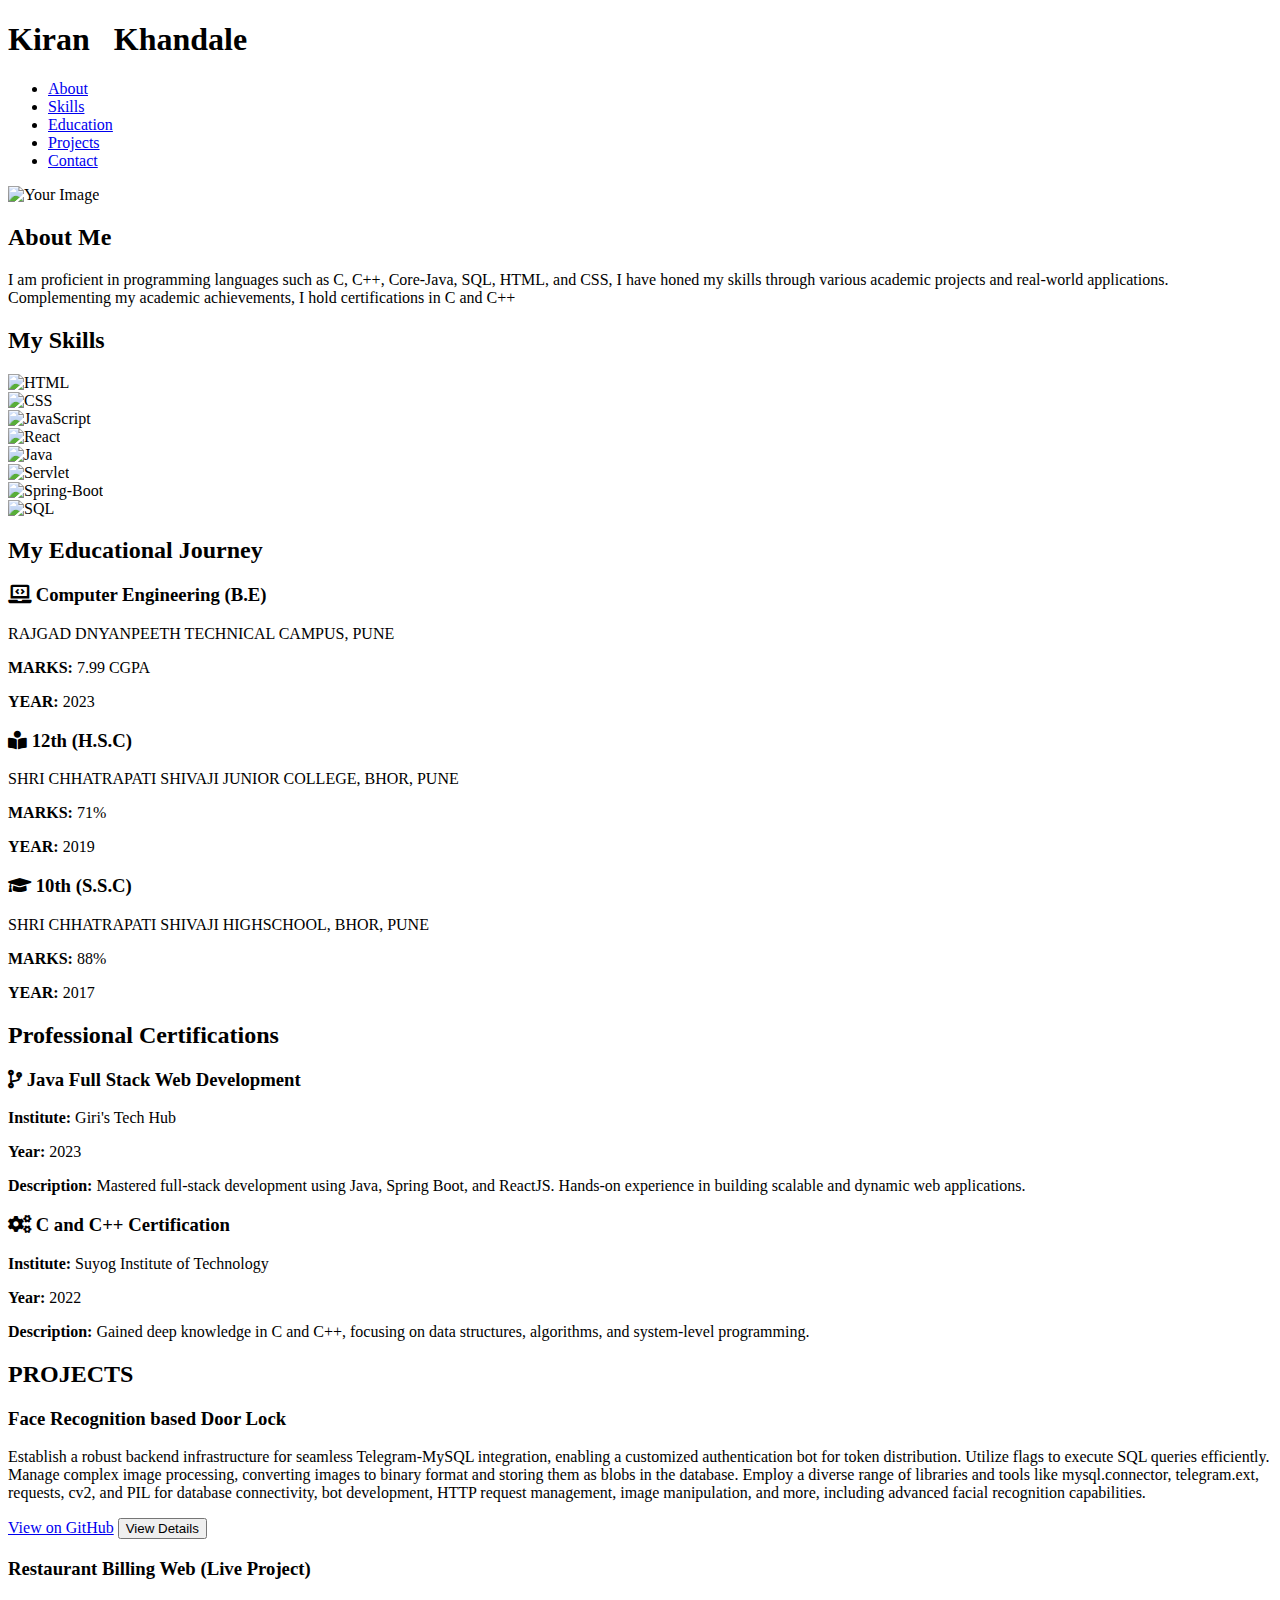
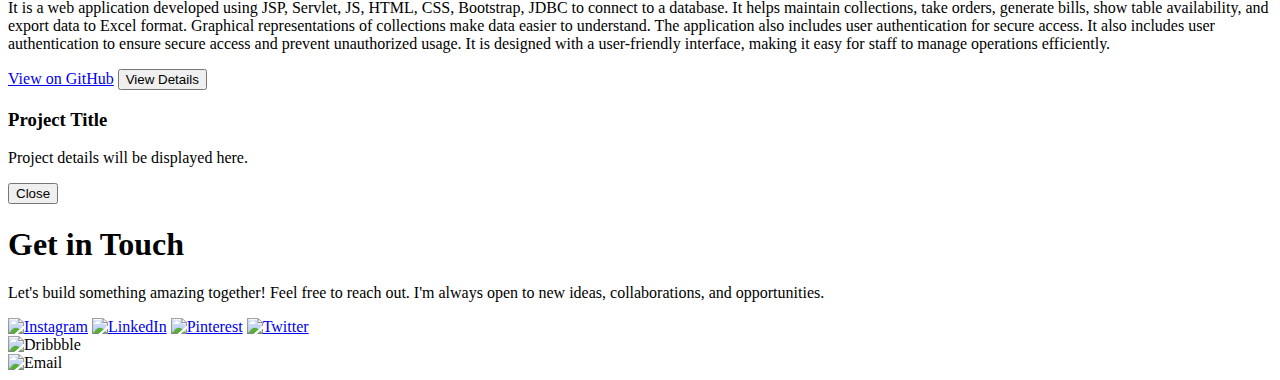
==== index.html @ fb27cc02 "Add files via upload" ====
<!DOCTYPE html>
<html lang="en">
  <head>
    <meta charset="UTF-8" />
    <meta name="viewport" content="width=device-width, initial-scale=1.0" />
    <title>Developer Portfolio</title>
    <link rel="stylesheet" href="portfolio.css" />
    <link
      rel="stylesheet"
      href="https://cdnjs.cloudflare.com/ajax/libs/font-awesome/5.15.4/css/all.min.css"
    />
  </head>
  <body>

   <!-- Navbar -->
<nav class="navbar">
  <div class="container">
    <h1 class="logo">
      <span>K</span><span>i</span><span>r</span><span>a</span><span>n</span>&nbsp;&nbsp;
      <span>K</span><span>h</span><span>a</span><span>n</span><span>d</span><span>a</span><span>l</span><span>e</span>
    </h1>
    
    <ul class="nav-links">
      <li><a href="#about">About</a></li>
      <li><a href="#skills">Skills</a></li>
      <li><a href="#education">Education</a></li>
      <li><a href="#projects">Projects</a></li>
      <li><a href="#footer">Contact</a></li>
    </ul>
  </div>
</nav>


    <section id="about">
      <div class="about-image">
        <img src="profile.jpg" alt="Your Image" />
      </div>
      <div class="about-text">
        <h2>About Me</h2>
        <p class="typewriter">
          I am proficient in programming languages such as C, C++, Core-Java, SQL, HTML, and CSS, I have honed my skills through various academic projects and real-world applications. Complementing my academic achievements, I hold certifications in C and C++ from Maharashtra Technical & Self Employment Training Society (MTSTS). My goal is to thrive and contribute in a professional environment that fosters growth and success, utilizing my skills and knowledge effectively.
        </p>
      </div>
    </section>



    <section id="skills">
      <h2>My Skills</h2>
      <div class="skills-container">
        <div class="skill-box" data-skill="HTML">
          <img src="html.jpg" alt="HTML" />
        </div>
        <div class="skill-box" data-skill="CSS">
          <img src="css.jpg" alt="CSS" />
        </div>
        <div class="skill-box" data-skill="JavaScript">
          <img src="javascript.jpg" alt="JavaScript" />
        </div>
        <div class="skill-box" data-skill="React">
          <img src="react.jpg" alt="React" />
        </div>
        <div class="skill-box" data-skill="Java">
          <img src="java.jpg" alt="Java" />
        </div>
        <div class="skill-box" data-skill="Servlet">
          <img src="servlet.jpg" alt="Servlet" />
        </div>
        <div class="skill-box" data-skill="Spring-Boot">
          <img src="springboot.jpg" alt="Spring-Boot" />
        </div>
        <div class="skill-box" data-skill="SQL">
          <img src="sql.jpg" alt="SQL" />
        </div>
      </div>
    </section>




   <section id="education">
  <h2>My Educational Journey</h2>
  <div class="card-container">
    <div class="ecard" onclick="flipCard(this)">
      <div class="face front">
        <h3><i class="fas fa-laptop-code"></i> Computer Engineering (B.E)</h3>
      </div>
      <div class="face back">
        <p><strong></strong> RAJGAD DNYANPEETH TECHNICAL CAMPUS, PUNE</p>
        <p><strong>MARKS:</strong> 7.99 CGPA</p>
        <p><strong>YEAR:</strong> 2023</p>
      </div>
    </div>

    <div class="ecard" onclick="flipCard(this)">
      <div class="face front">
        <h3><i class="fas fa-book-reader"></i> 12th (H.S.C)</h3>
      </div>
      <div class="face back">
        <p><strong></strong>SHRI CHHATRAPATI SHIVAJI JUNIOR COLLEGE, BHOR, PUNE</p>
        <p><strong>MARKS:</strong> 71%</p>
        <p><strong>YEAR:</strong> 2019</p>
      </div>
    </div>

    <div class="ecard" onclick="flipCard(this)">
      <div class="face front">
        <h3><i class="fas fa-graduation-cap"></i> 10th (S.S.C)</h3>
      </div>
      <div class="face back">
        <p><strong></strong> SHRI CHHATRAPATI SHIVAJI HIGHSCHOOL, BHOR, PUNE</p>
        <p><strong>MARKS:</strong> 88%</p>
        <p><strong>YEAR:</strong> 2017</p>
      </div>
    </div>
  </div>
</section>


      <div class="certifications">
        <h2>Professional Certifications</h2>
        <!-- Certification 1 -->
        <div class="certification-item">
          <h3>
            <i class="fas fa-code-branch"></i> Java Full Stack Web Development
          </h3>
          <p><strong>Institute:</strong> Giri's Tech Hub</p>
          <p><strong>Year:</strong> 2023</p>
          <p>
            <strong>Description:</strong> Mastered full-stack development using
            Java, Spring Boot, and ReactJS. Hands-on experience in building
            scalable and dynamic web applications.
          </p>
        </div>
        <!-- Certification 2 -->
        <div class="certification-item">
          <h3><i class="fas fa-cogs"></i> C and C++ Certification</h3>
          <p><strong>Institute:</strong> Suyog Institute of Technology</p>
          <p><strong>Year:</strong> 2022</p>
          <p>
            <strong>Description:</strong> Gained deep knowledge in C and C++,
            focusing on data structures, algorithms, and system-level
            programming.
          </p>
        </div>
      </div>
    </section>

    <section class="projects"  id="projects" >
      <h2>PROJECTS</h2>
      <div class="container">
        <!-- Project 1 -->
        <div class="project" id="project1">
          <h3>Face Recognition based Door Lock</h3>
          <p>
            Establish a robust backend infrastructure for seamless Telegram-MySQL integration, enabling a customized authentication bot for token distribution. Utilize flags to execute SQL queries efficiently. Manage complex image processing, converting images to binary format and storing them as blobs in the database. Employ a diverse range of libraries and tools like mysql.connector, telegram.ext, requests, cv2, and PIL for database connectivity, bot development, HTTP request management, image manipulation, and more, including advanced facial recognition capabilities.
          </p>
          <a
            href="https://github.com/yourusername/portfolio"
            target="_blank"
            class="btn github-btn"
            >View on GitHub</a
          >
          <button class="view-details-btn">View Details</button>
          <!-- Button to trigger popup -->
        </div>

        <!-- Project 2 -->
        <div class="project" id="project2">
          <h3>Restaurant Billing Web (Live Project)</h3>
          <p>
            It is a web application developed using JSP, Servlet, JS, HTML, CSS, Bootstrap, JDBC to connect to a database. It helps maintain collections, take orders, generate bills, show table availability, and export data to Excel format. Graphical representations of collections make data easier to understand. The application also includes user authentication for secure access. It also includes user authentication to ensure secure access and prevent unauthorized usage. It is designed with a user-friendly interface, making it easy for staff to manage operations efficiently.
          </p>
          <a
            href="https://github.com/yourusername/e-commerce"
            target="_blank"
            class="btn github-btn"
            >View on GitHub</a
          >
          <button class="view-details-btn">View Details</button>
          <!-- Button to trigger popup -->
        </div>
      </div>

      <!-- Popup Modal (Hidden by default) -->
      <div class="overlay"></div>
      <div class="popup">
        <h3>Project Title</h3>
        <p>Project details will be displayed here.</p>
        <button class="close-btn">Close</button>
      </div>
    </section>






    








    <footer id="footer">
      <div class="contact-info">
        <h1>Get in Touch</h1>
        <p>
            Let's build something amazing together! Feel free to reach out. I'm always open to new ideas, collaborations, and opportunities.
        </p>
        <div class="social-icons">
          <a href="https://www.instagram.com/its_kiran_khandale/"><img src="icon1.jpg" alt="Instagram" /></a>
          <a href="https://www.linkedin.com/in/kiran-khandale-2172b31b2/"><img src="icon2.jpg" alt="LinkedIn" /></a>
          <a href="#"><img src="icon3.jpg" alt="Pinterest" /></a>
          <a href="#index.html"><img src="icon4.webp" alt="Twitter" /></a>
        </div>
      </div>
      <div class="contact-cards">
        <div class="card">
          <img src="contactcard1.jpg.webp" alt="Dribbble" />
        </div>
        <div class="card">
          <img src="contactcard2.webp" alt="Email" />
        </div>
      </div>
    </footer>

    <script>
      document.addEventListener("DOMContentLoaded", function () {
        const textElement = document.querySelector(".typewriter");
        const text = textElement.textContent.trim(); // Get full text
        const words = text.split(" "); // Split into words
        textElement.textContent = ""; // Clear initial text

        let i = 0;
        function typeWords() {
          if (i < words.length) {
            textElement.textContent += words[i] + " ";
            i++;
            setTimeout(typeWords, 20); // Adjust speed (300ms per word)
          } else {
            textElement.classList.remove("border-right"); // Remove cursor effect after typing
          }
        }

        typeWords(); // Start typing effect
      });





      document.addEventListener("DOMContentLoaded", function () {
        const viewDetailsBtns = document.querySelectorAll(".view-details-btn");
        const popup = document.querySelector(".popup");
        const overlay = document.querySelector(".overlay");
        const closeBtn = document.querySelector(".close-btn");
        const popupTitle = popup.querySelector("h3");
        const popupText = popup.querySelector("p");

        // For each "View Details" button
        viewDetailsBtns.forEach((button) => {
          button.addEventListener("click", function () {
            const project = this.closest(".project"); // Get the parent project
            const title = project.querySelector("h3").textContent;
            const description = project.querySelector("p").textContent;

            // Set the popup title and description
            popupTitle.textContent = title;
            popupText.textContent = description;

            // Show the popup and overlay
            popup.style.display = "block";
            overlay.style.display = "block";
          });
        });

        // Close the popup when the close button or overlay is clicked
        closeBtn.addEventListener("click", function () {
          popup.style.display = "none";
          overlay.style.display = "none";
        });

        overlay.addEventListener("click", function () {
          popup.style.display = "none";
          overlay.style.display = "none";
        });
      });







      document.addEventListener("DOMContentLoaded", function () {
      const toggleBtn = document.querySelector(".menu-toggle");
      const navLinks = document.querySelector(".nav-links");

      toggleBtn.addEventListener("click", function () {
        navLinks.classList.toggle("active");
      });
    });






    function flipCard(card) {
  // Remove the 'flipped' class from all cards
  const allCards = document.querySelectorAll('.ecard');
  allCards.forEach(c => {
    if (c !== card) {
      c.classList.remove('flipped');
    }
  });

  // Toggle the 'flipped' class on the clicked card
  card.classList.toggle('flipped');
}


    </script>
  </body>
</html>
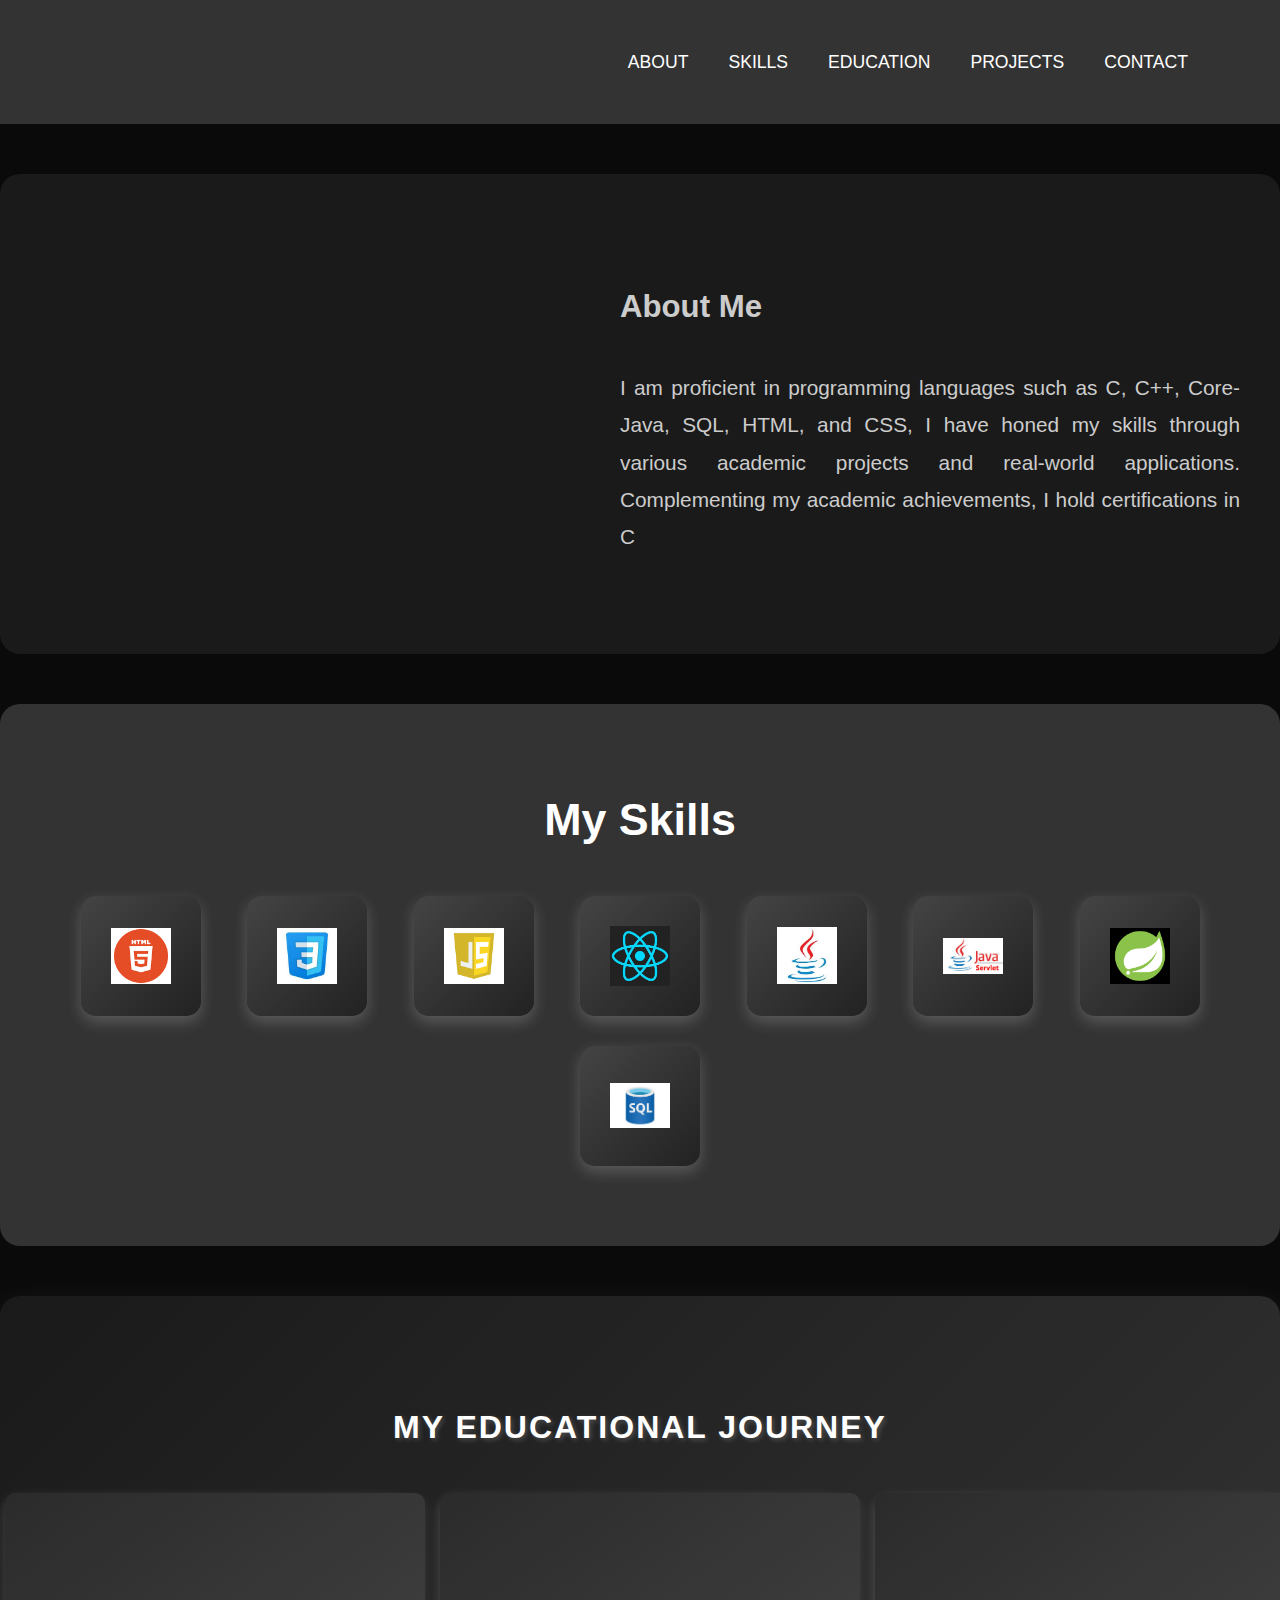
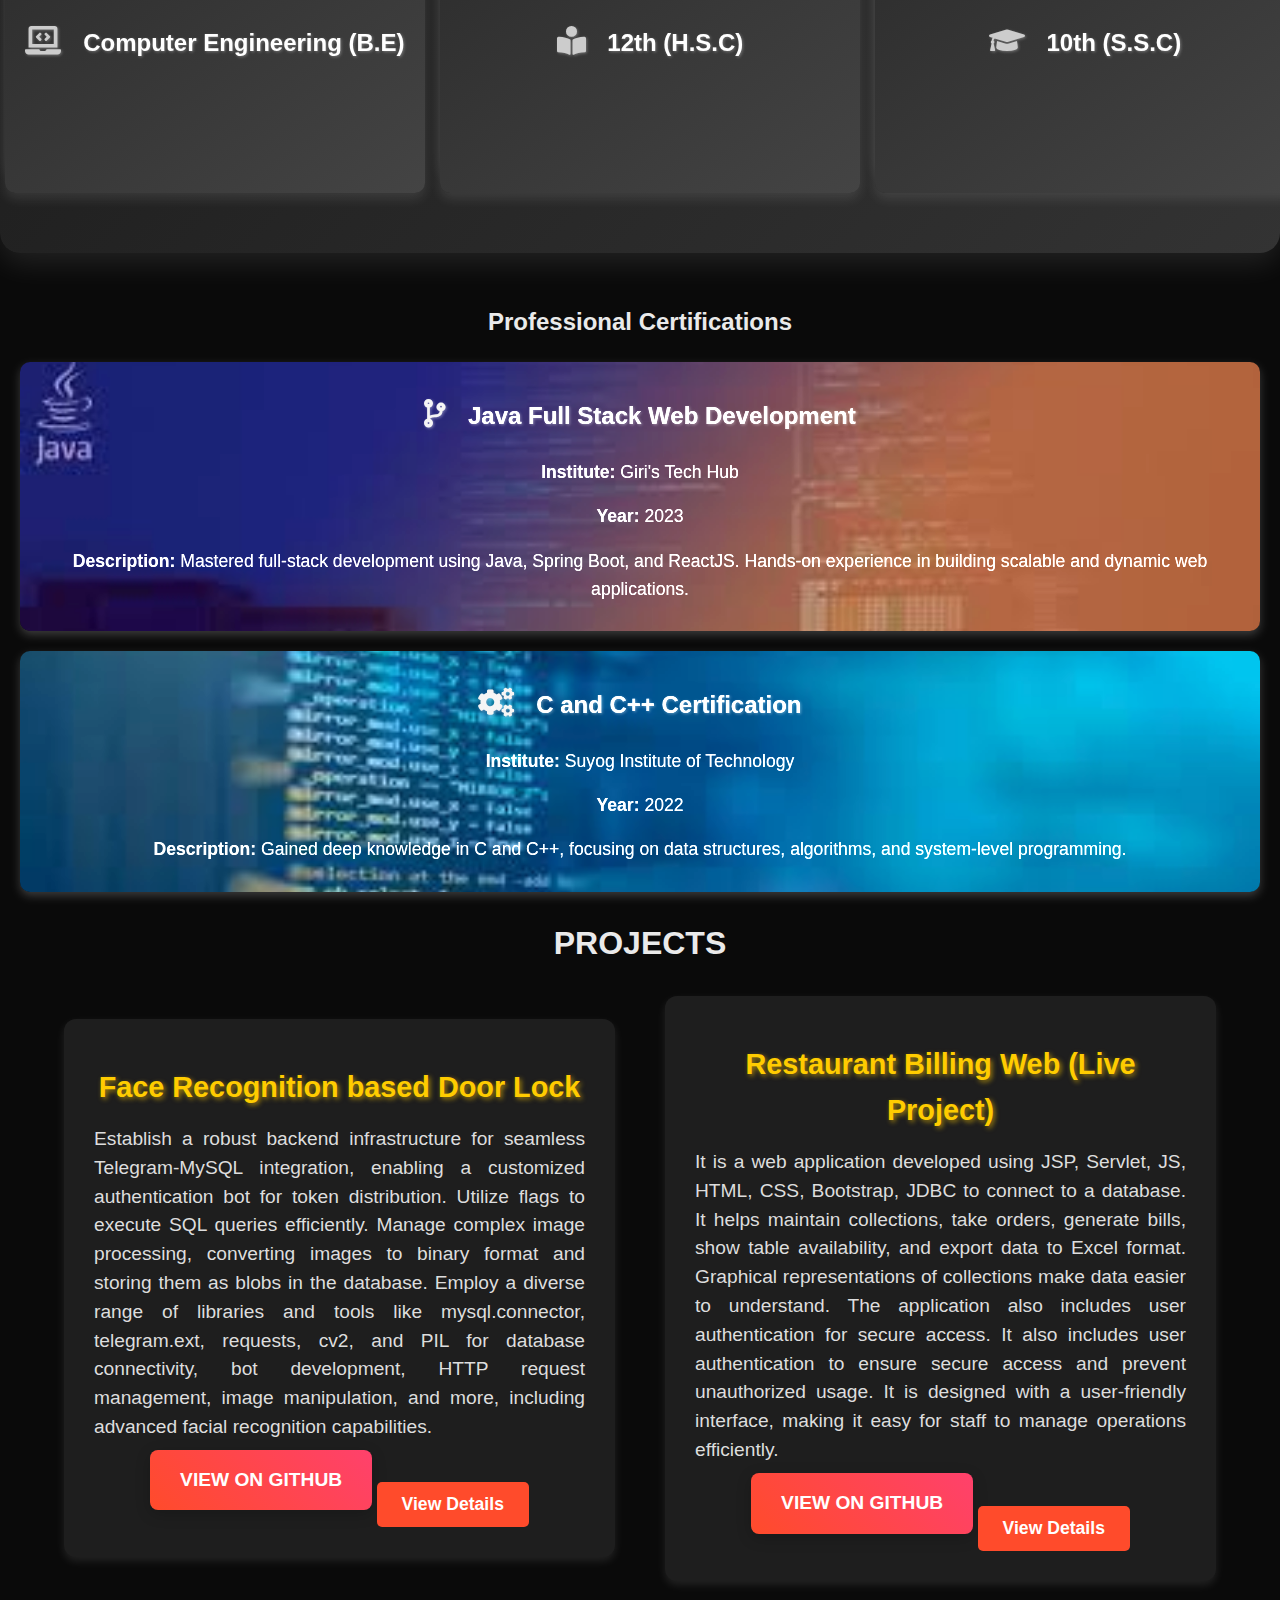
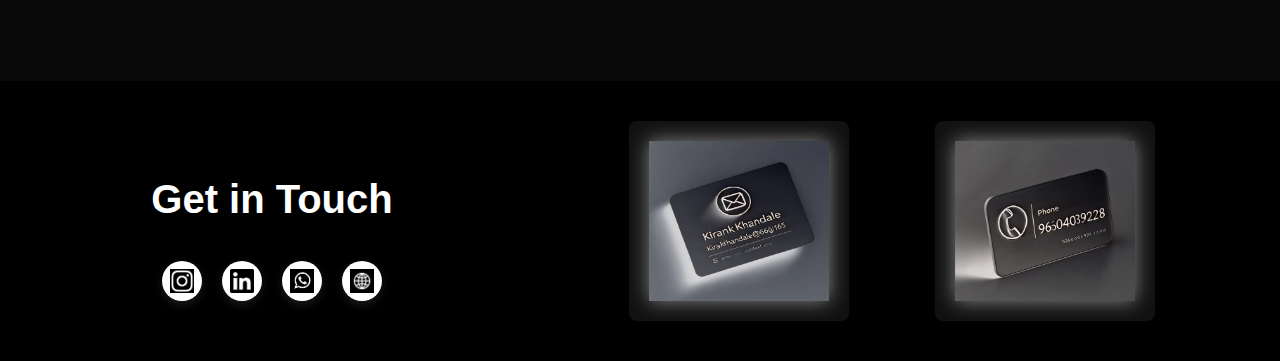
==== commit a0528967: "Update index.html" ====
--- a/index.html
+++ b/index.html
@@ -208,9 +208,6 @@
     <footer id="footer">
       <div class="contact-info">
         <h1>Get in Touch</h1>
-        <p>
-            Let's build something amazing together! Feel free to reach out. I'm always open to new ideas, collaborations, and opportunities.
-        </p>
         <div class="social-icons">
           <a href="https://www.instagram.com/its_kiran_khandale/"><img src="icon1.jpg" alt="Instagram" /></a>
           <a href="https://www.linkedin.com/in/kiran-khandale-2172b31b2/"><img src="icon2.jpg" alt="LinkedIn" /></a>
--- a/portfolio.css
+++ b/portfolio.css
@@ -0,0 +1,992 @@
+/* Global Styles */
+body {
+  margin: 0;
+  padding: 0;
+  font-family: "Arial", sans-serif;
+  background-color: #0a0a0a;
+  color: #eaeaea;
+  text-align: center;
+  overflow-x: hidden;
+  line-height: 1.6;
+}
+
+.container {
+  width: 100%;
+  margin: auto;
+}
+
+
+/* Navbar Styling */
+.navbar {
+  background-color: #333;
+  padding: 15px 20px;
+  font-family: Arial, sans-serif;
+}
+
+/* Flexbox Layout for Proper Alignment */
+.container {
+  width: 100%;
+  display: flex;
+  justify-content: space-between; /* Push logo to left & nav links to right */
+  align-items: center;
+}
+
+/* Logo Styling */
+.logo {
+  font-size: 2em;
+  font-weight: bold;
+  letter-spacing: 4px;
+  color: white;
+  white-space: nowrap;
+  overflow: hidden;
+  display: flex;
+}
+
+/* Right-to-Left Animation for Logo */
+.logo span {
+  display: inline-block;
+  transform: translateX(100%);
+  opacity: 0;
+  animation: slideIn 0.5s forwards ease-in-out;
+}
+
+/* Keyframes for Sliding Effect */
+@keyframes slideIn {
+  0% {
+    transform: translateX(100%);
+    opacity: 0;
+  }
+  100% {
+    transform: translateX(0);
+    opacity: 1;
+  }
+}
+
+/* Delay for Each Letter Animation */
+.logo span:nth-child(1) { animation-delay: 0.1s; }
+.logo span:nth-child(2) { animation-delay: 0.2s; }
+.logo span:nth-child(3) { animation-delay: 0.3s; }
+.logo span:nth-child(4) { animation-delay: 0.4s; }
+.logo span:nth-child(5) { animation-delay: 0.5s; }
+.logo span:nth-child(6) { animation-delay: 0.6s; }
+.logo span:nth-child(7) { animation-delay: 0.7s; }
+.logo span:nth-child(8) { animation-delay: 0.8s; }
+.logo span:nth-child(9) { animation-delay: 0.9s; }
+.logo span:nth-child(10) { animation-delay: 1s; }
+.logo span:nth-child(11) { animation-delay: 1.1s; }
+.logo span:nth-child(12) { animation-delay: 1.2s; }
+.logo span:nth-child(13) { animation-delay: 1.3s; }
+
+
+/* Navigation Links */
+.nav-links {
+  list-style: none;
+  display: flex;
+  gap: 20px;
+  margin-left: auto; /* Push nav links to the right */
+}
+
+/* Navigation Links Styling */
+.nav-links a {
+  color: white;
+  text-decoration: none;
+  font-size: 1.1em;
+  text-transform: uppercase;
+  padding: 10px;
+  transition: color 0.3s ease;
+}
+
+/* Hover Effect */
+.nav-links a:hover {
+  color: #ff5733;
+}
+
+/* Responsive Fix */
+@media (max-width: 1124px) {
+  .container {
+    flex-direction: column;
+    align-items: center;
+    gap: 2px;
+  }
+
+  .logo {
+    font-size: 1.8em;
+    text-align: center;
+    padding: 0%;
+    margin: 0%;
+  }
+
+  .nav-links {
+    flex-direction: row;
+    justify-content: space-evenly;
+    align-items: center;
+    gap: 10px;
+    margin: 0;
+    padding: 0%;
+    font-size: 0.6em;
+  }
+}
+
+
+
+
+
+
+
+
+
+/* About Section */
+#about {
+  display: flex;
+  align-items: center;
+  justify-content: center;
+  padding: 40px;
+  background: #1a1a1a;
+  animation: fadeInUp 1.5s ease-out;
+  border-radius: 20px;
+  gap: 40px; /* Small gap between image and text */
+  overflow: hidden;
+  margin-top: 50px;
+}
+
+/* Image Container - Left */
+.about-image {
+  flex: 1;
+  max-width: 45%;
+  height: 90%;
+  display: flex;
+  justify-content: center;
+  align-items: center;
+  opacity: 0; /* Initially hidden */
+  transform: translateX(-100px); /* Start off-screen */
+  animation: slideInLeft 1.5s ease-out forwards;
+}
+
+.about-image img {
+  width: 75%;
+  height: 100%;
+  max-height: 400px;
+  object-fit: cover;
+  border-radius: 20px;
+  box-shadow: 0 0 20px rgba(255, 255, 255, 0.3);
+  transition: transform 0.3s ease, box-shadow 0.3s ease;
+}
+
+.about-image img:hover {
+  transform: scale(1.05);
+  box-shadow: 0 0 30px rgba(255, 255, 255, 0.5);
+}
+
+/* Sliding Image Animation */
+@keyframes slideInLeft {
+  from {
+    opacity: 0;
+    transform: translateX(-100px);
+  }
+  to {
+    opacity: 1;
+    transform: translateX(0);
+  }
+}
+
+/* About Text - Right */
+.about-text {
+  flex: 1;
+  text-align: left;
+  max-width: 100%;
+  font-size: 1.3rem;
+  color: #ccc;
+  line-height: 1.8;
+  overflow: hidden;
+}
+
+/* Typewriter Effect for Word-by-Word Typing */
+.typewriter {
+  display: inline-block;
+  white-space: pre-line;
+  overflow: hidden;
+  font-size: 1.3rem;
+  width: 100%;
+  border-right: 3px solid #ddd;
+  animation: blink 0.6s infinite;
+  text-align:justify;
+}
+
+/* JavaScript-powered animation will handle word-by-word effect */
+
+/* Blinking Cursor */
+@keyframes blink {
+  50% {
+    border-color: transparent;
+  }
+}
+
+/* Responsive */
+@media screen and (max-width: 768px) {
+  #about {
+    flex-direction: column;
+    text-align: center;
+  }
+
+  .about-image,
+  .about-text {
+    max-width: 100%;
+    text-align: center;
+  }
+
+  .about-text {
+    order: 2;
+    animation: slideInUp 1.5s forwards ease-out;
+  }
+
+  .about-image {
+    width: 100%;
+    order: 1;
+    margin-bottom: 30px;
+    animation: slideInUp 1.5s forwards ease-out;
+  }
+}
+
+/* Slide-in animation for small screens */
+@keyframes slideInUp {
+  from {
+    opacity: 0;
+    transform: translateY(50px);
+  }
+  to {
+    opacity: 1;
+    transform: translateY(0);
+  }
+}
+
+
+
+
+
+
+
+
+
+
+
+
+
+
+
+
+/* Skills Section */
+#skills {
+  padding: 80px 0;
+  background: #333;
+  animation: fadeInUp 1.5s ease-out;
+  border-radius: 20px;
+  margin-top: 50px;
+  text-align: center;
+}
+
+#skills h2 {
+  font-size: 2.8rem;
+  color: #fff;
+  margin-bottom: 40px;
+  margin-top: 0px;
+}
+
+/* Skill Grid */
+.skills-container {
+  display: flex;
+  justify-content: space-evenly;
+  flex-wrap: wrap;
+  gap: 30px;
+  padding: 0 5%;
+}
+
+/* Skill Box */
+.skill-box {
+  width: 120px;
+  height: 120px;
+  background: linear-gradient(135deg, #444, #222);
+  display: flex;
+  align-items: center;
+  justify-content: center;
+  border-radius: 15px;
+  box-shadow: 0 6px 15px rgba(255, 255, 255, 0.2);
+  transition: transform 0.3s ease, box-shadow 0.3s ease;
+  position: relative;
+}
+
+/* Hover Effect */
+.skill-box:hover {
+  transform: scale(1.1);
+  box-shadow: 0 10px 25px rgba(255, 255, 255, 0.3);
+}
+
+/* Skill Icon */
+.skill-box img {
+  width: 60px;
+  height: 60px;
+  object-fit: contain;
+  transition: transform 0.3s ease;
+}
+
+.skill-box:hover img {
+  transform: rotate(10deg);
+}
+
+/* Tooltip Effect */
+.skill-box::after {
+  content: attr(data-skill);
+  position: absolute;
+  bottom: -30px;
+  background: rgba(0, 0, 0, 0.8);
+  color: #fff;
+  padding: 5px 10px;
+  font-size: 1rem;
+  border-radius: 5px;
+  opacity: 0;
+  transition: opacity 0.3s ease, transform 0.3s ease;
+  transform: translateY(10px);
+  pointer-events: none;
+}
+
+.skill-box:hover::after {
+  opacity: 1;
+  transform: translateY(0);
+}
+
+/* Responsive */
+@media screen and (max-width: 768px) {
+  .skill-box {
+    width: 100px;
+    height: 100px;
+  }
+
+  .skill-box img {
+    width: 50px;
+    height: 50px;
+  }
+
+  .skill-box::after {
+    font-size: 0.9rem;
+  }
+}
+
+
+
+
+
+
+
+
+
+/* Education Section */
+#education {
+  padding: 80px 0;
+  background: linear-gradient(135deg, #1a1a1a, #333); /* Smooth dark gradient */
+  animation: fadeInUp 1.5s ease-out;
+  border-radius: 20px;
+  margin-top: 50px;
+  text-align: center;
+  box-shadow: 0 10px 30px rgba(255, 255, 255, 0.1);
+}
+
+#education h2 {
+  font-size: 2rem;
+  color: #fff;
+  margin-bottom: 40px;
+  text-transform: uppercase;
+  font-weight: bold;
+  letter-spacing: 2px;
+  text-shadow: 2px 2px 5px rgba(255, 255, 255, 0.2);
+}
+
+.card-container {
+  display: flex;
+  gap: 30px;
+  justify-content: space-evenly;
+  flex-wrap: wrap;
+}
+
+.ecard {
+  width: 400px;
+  height: 280px;
+  position: relative;
+  transition: transform 0.6s, box-shadow 0.3s;
+  transform-style: preserve-3d;
+  border-radius: 15px;
+  box-shadow: 0 5px 15px rgba(255, 255, 255, 0.1);
+}
+
+.ecard:hover {
+  box-shadow: 0 8px 20px rgba(255, 255, 255, 0.2);
+}
+
+.ecard.flipped {
+  transform: rotateX(180deg);
+}
+
+.face {
+  position: absolute;
+  width: 100%;
+  height: 100%;
+  padding: 10px;
+  backface-visibility: hidden;
+  display: flex;
+  flex-direction: column;
+  justify-content: center;
+  align-items: center;
+  font-size: 22px;
+  font-weight: bold;
+  border-radius: 10px;
+  box-shadow: 0 6px 12px rgba(255, 255, 255, 0.1);
+}
+
+.front {
+  background: linear-gradient(145deg, #2b2b2b, #444);
+  color: #fff;
+}
+
+.back {
+  background: #fff;
+  color: #333;
+  transform: rotateX(180deg);
+  text-align: center;
+  box-shadow: inset 0 0 10px rgba(0, 0, 0, 0.1);
+}
+
+h3 {
+  font-size: 1.5rem;
+  margin: 15px 0;
+  color: #fff;
+  text-shadow: 1px 1px 3px rgba(255, 255, 255, 0.3);
+}
+
+p {
+  margin: 8px 0;
+  font-size: 1.1rem;
+}
+
+strong {
+  font-weight: bold;
+}
+
+i {
+  margin-right: 15px;
+  font-size: 1.8rem;
+  color: #ccc;
+}
+
+@media (max-width: 768px) {
+  .card-container {
+    flex-direction: column;
+    align-items: center;
+    gap: 70px;
+  }
+  .ecard {
+    padding: 0%;
+    margin: 0%;
+    width: 80%;
+    height: 250px;
+  }
+}
+
+
+
+
+
+
+
+
+
+
+
+
+/* Certification Section */
+.certifications {
+  margin-top: 50px;
+}
+
+.certification-item {
+  position: relative;
+  padding: 20px;
+  margin: 20px;
+  border-radius: 10px;
+  box-shadow: 0 4px 10px rgba(255, 255, 255, 0.2);
+  transition: transform 0.3s ease, box-shadow 0.3s ease;
+  text-align: center;
+  color: #fff;
+  background-size: cover;
+  background-position: center;
+  background-repeat: no-repeat;
+  overflow: hidden;
+  display: flex;
+  flex-direction: column;
+  justify-content: center;
+  min-height: 200px;
+  filter: brightness(1.2);
+}
+
+/* Background Images for Certifications */
+.certification-item:nth-of-type(1) {
+  background-image: url("course1.jpg");
+}
+.certification-item:nth-of-type(2) {
+  background-image: url("course2.jpg");
+}
+
+/* Slide-in animations for certifications */
+@keyframes slideInLeftToRight {
+  from {
+    opacity: 0;
+    transform: translateX(-100%);
+  }
+  to {
+    opacity: 1;
+    transform: translateX(0);
+  }
+}
+
+@keyframes slideInRightToLeft {
+  from {
+    opacity: 0;
+    transform: translateX(100%);
+  }
+  to {
+    opacity: 1;
+    transform: translateX(0);
+  }
+}
+
+/* Apply animations using nth-of-type */
+.certification-item:nth-of-type(1) {
+  animation: slideInLeftToRight 1.5s ease-out forwards;
+}
+.certification-item:nth-of-type(2) {
+  animation: slideInRightToLeft 1.5s ease-out forwards;
+}
+
+/* Responsive */
+@media screen and (max-width: 768px) {
+  .timeline-item {
+    width: 100%;
+  }
+
+  .certification-item {
+    padding: 15px;
+  }
+
+  .certification-item h3 {
+    font-size: 1.6rem;
+  }
+
+  .certification-item p {
+    font-size: 1rem;
+  }
+}
+
+
+
+
+
+
+
+
+
+
+
+/* General Container Styling */
+.container {
+  width: 90%;
+  margin: auto;
+  text-align: center;
+
+  display: flex;
+  flex-wrap: wrap;
+  justify-content: space-evenly;
+  gap: 50px;
+}
+
+/* Project Card Styling */
+.project {
+  padding: 30px;
+  background: #1e1e1e;
+  width: 40%;
+  border-radius: 12px;
+  box-shadow: 0 4px 10px rgba(255, 255, 255, 0.1);
+  transition: transform 0.3s ease-in-out, box-shadow 0.3s ease-in-out;
+  overflow: hidden;
+  position: relative;
+  flex: 1;
+  cursor: pointer;
+}
+
+.project:hover {
+  transform: scale(1.05);
+  box-shadow: 0 8px 20px rgba(255, 255, 255, 0.2);
+}
+
+.project h3 {
+  font-size: 1.8em;
+  color: #ffcc00;
+  text-shadow: 2px 2px 5px rgba(255, 204, 0, 0.6);
+}
+.projects h2 {
+  font-size: xx-large;
+}
+
+.project p {
+  font-size: 1.2em;
+  color: #ddd;
+  text-align: justify;
+  line-height: 1.5;
+}
+
+/* Project Section Button - GitHub */
+.github-btn {
+  display: inline-block;
+  padding: 15px 30px;
+  background: linear-gradient(45deg, #ff4b2b, #ff416c);
+  color: white;
+  text-decoration: none;
+  font-size: 1.2em;
+  font-weight: bold;
+  border-radius: 8px;
+  transition: all 0.4s ease-in-out;
+  text-transform: uppercase;
+  position: relative;
+  overflow: hidden;
+  box-shadow: 0 4px 15px rgba(0, 0, 0, 0.2);
+}
+
+.github-btn::before {
+  content: "";
+  position: absolute;
+  top: 50%;
+  left: 50%;
+  width: 300%;
+  height: 300%;
+  background-color: rgba(255, 255, 255, 0.2);
+  transition: all 0.4s ease-in-out;
+  border-radius: 50%;
+  transform: translate(-50%, -50%);
+  opacity: 0;
+}
+
+.github-btn:hover {
+  background: linear-gradient(45deg, #ff416c, #ff4b2b);
+  transform: scale(1.1);
+  box-shadow: 0 8px 25px rgba(0, 0, 0, 0.4);
+}
+
+.github-btn:hover::before {
+  width: 350%;
+  height: 350%;
+  opacity: 1;
+}
+
+/* Project Section Button - View Details */
+.view-details-btn {
+  padding: 12px 25px;
+  background-color: #ff4b2b;
+  color: white;
+  font-size: 1.1em;
+  border: none;
+  border-radius: 5px;
+  cursor: pointer;
+  transition: background-color 0.3s ease, transform 0.3s ease,
+    box-shadow 0.3s ease;
+  font-weight: bold;
+  position: relative;
+  overflow: hidden;
+}
+
+.view-details-btn::after {
+  content: "";
+  position: absolute;
+  top: 50%;
+  left: 50%;
+  width: 300%;
+  height: 300%;
+  background-color: rgba(255, 255, 255, 0.3);
+  transition: all 0.4s ease;
+  border-radius: 50%;
+  transform: translate(-50%, -50%);
+  opacity: 0;
+}
+
+.view-details-btn:hover {
+  background-color: #ff416c;
+  transform: translateY(-5px);
+  box-shadow: 0 8px 15px rgba(0, 0, 0, 0.2);
+}
+
+.view-details-btn:hover::after {
+  width: 350%;
+  height: 350%;
+  opacity: 1;
+}
+
+/* Popup Modal */
+.popup {
+  display: none;
+  position: fixed;
+  top: 50%;
+  left: 50%;
+  transform: translate(-50%, -50%);
+  width: 50%;
+  max-width: 600px;
+  background: #222;
+  padding: 20px;
+  border-radius: 10px;
+  box-shadow: 0 10px 30px rgba(255, 255, 255, 0.3);
+  z-index: 10;
+  text-align: center;
+  animation: fadeIn 0.5s ease-in-out;
+}
+
+.popup h3 {
+  color: #ffcc00;
+}
+
+.popup p {
+  color: #ccc;
+}
+
+.popup .close-btn {
+  background: #ff4b2b;
+  color: white;
+  border: none;
+  padding: 10px 15px;
+  border-radius: 5px;
+  cursor: pointer;
+  transition: background 0.3s;
+}
+
+.popup .close-btn:hover {
+  background: #ff416c;
+}
+
+/* Overlay Effect */
+.overlay {
+  display: none;
+  position: fixed;
+  top: 0;
+  left: 0;
+  width: 100%;
+  height: 100%;
+  background: rgba(0, 0, 0, 0.7);
+  z-index: 5;
+}
+
+/* Fade-in Animation */
+@keyframes fadeIn {
+  from {
+    opacity: 0;
+    transform: translateY(20px);
+  }
+  to {
+    opacity: 1;
+    transform: translateY(0);
+  }
+}
+
+/* Mobile Responsiveness */
+@media screen and (max-width: 1031px) {
+  /* Adjust project card size for smaller screens */
+  .container {
+    flex-direction: column;
+    width: 100%;
+    align-items: center;
+  }
+  .project {
+    margin: 0%;
+    width: 80%;
+    gap: 20px;
+  }
+}
+
+/* Mobile View - Smaller devices (Phone-sized screens) */
+@media screen and (max-width: 700px) {
+  .container {
+    flex-direction: column;
+    width: 100%;
+    align-items: center;
+  }
+  .project {
+    margin: 0%;
+    width: 80%;
+    display: flex;
+    flex-direction: column;
+    gap: 20px;
+  }
+  .popup {
+    display: none;
+    position: fixed;
+    top: 50%;
+    left: 50%;
+    width: 80%;
+  }
+}
+
+
+
+
+
+
+
+
+
+
+
+
+footer {
+  margin-top: 100px;
+  background-color: #000; /* Black background */
+  color: #fff; /* White text */
+  padding: 40px;
+  font-family: "Arial", sans-serif;
+  display: flex;
+  justify-content: space-around;
+  align-items: center;
+  flex-wrap: wrap;
+  gap: 40px;
+}
+
+footer h1 {
+  font-size: 2.5em;
+  color: #fff; /* White heading */
+  margin-bottom: 10px;
+  flex: 1;
+}
+
+footer p {
+  font-size: 1.1em;
+  color: #bbb; /* Light gray text for better contrast */
+  text-align: left;
+  max-width: 500px;
+  margin-bottom: 10px;
+  flex: 2;
+}
+
+.contact-info {
+  display: flex;
+  flex-direction: column;
+  align-items: center;
+  flex: 2;
+}
+
+.social-icons {
+  display: flex;
+  gap: 20px;
+  margin-top: 20px;
+}
+
+.social-icons a {
+  display: inline-block;
+  width: 40px;
+  height: 40px;
+  background-color: #fff; /* White background for icons */
+  border-radius: 50%;
+  box-shadow: 0 4px 10px rgba(255, 255, 255, 0.1);
+  display: flex;
+  align-items: center;
+  justify-content: center;
+  transition: background-color 0.3s, transform 0.3s;
+}
+
+.social-icons a:hover {
+  background-color: #444; /* Dark gray hover effect */
+  transform: scale(1.1);
+}
+
+.social-icons a img {
+  width: 24px;
+  height: 24px;
+  filter: invert(1); /* Inverts icon colors to fit dark theme */
+}
+
+.contact-cards {
+  display: flex;
+  justify-content: space-evenly;
+  flex: 3;
+  height: 200px;
+  width: 200px;
+}
+
+.card {
+  background-color: #111; /* Darker card background */
+  border-radius: 8px;
+  padding: 20px;
+  width: 180px;
+  text-align: center;
+  transition: transform 0.3s, box-shadow 0.3s;
+}
+
+.card img {
+  width: 100%;
+  height: 100%;
+  padding: 0;
+  margin-bottom: 10px;
+  filter: invert(1) drop-shadow(0px 0px 10px rgba(255, 255, 255, 0.5));
+}
+
+.card p {
+  font-size: 1em;
+  color: #fff; /* White text */
+  font-weight: 600;
+}
+
+.card:hover {
+  transform: translateY(-10px);
+}
+
+@media (max-width: 1024px) {
+  footer {
+    padding: 20px;
+    flex-direction: column;
+    align-items: center;
+    gap: 20px;
+  }
+
+  .contact-info {
+    text-align: center;
+    flex: unset;
+  }
+
+  .contact-cards {
+    flex-direction: column;
+    align-items: center;
+  }
+
+  .social-icons {
+    justify-content: center;
+  }
+}
+
+@media (max-width: 768px) {
+  footer h1 {
+    font-size: 2em;
+  }
+
+  footer p {
+    font-size: 1em;
+  }
+
+  .contact-info {
+    text-align: justify;
+  }
+
+  .contact-cards {
+    width: 100%;
+    flex-direction: row;
+    justify-content: space-evenly;
+  }
+  .card {
+    width: 80px;
+  }
+}
+
+
+
+
+
+
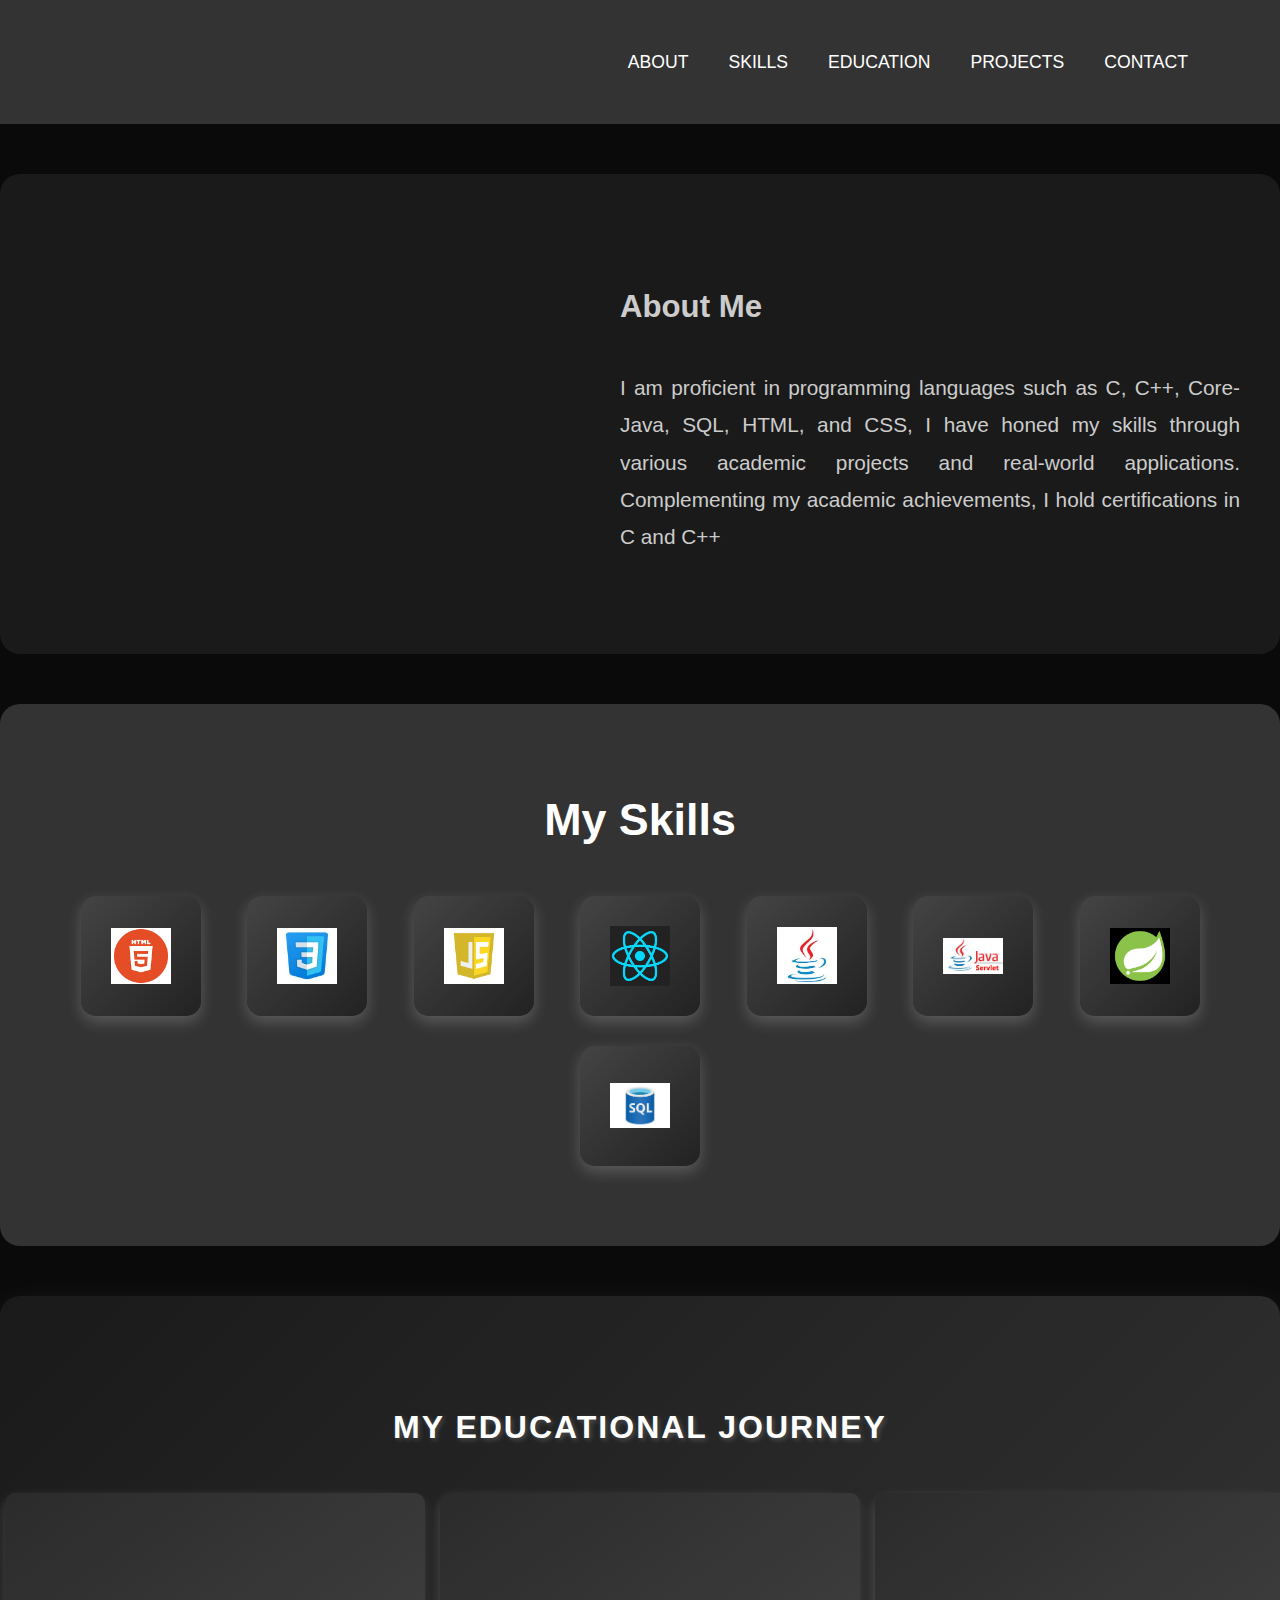
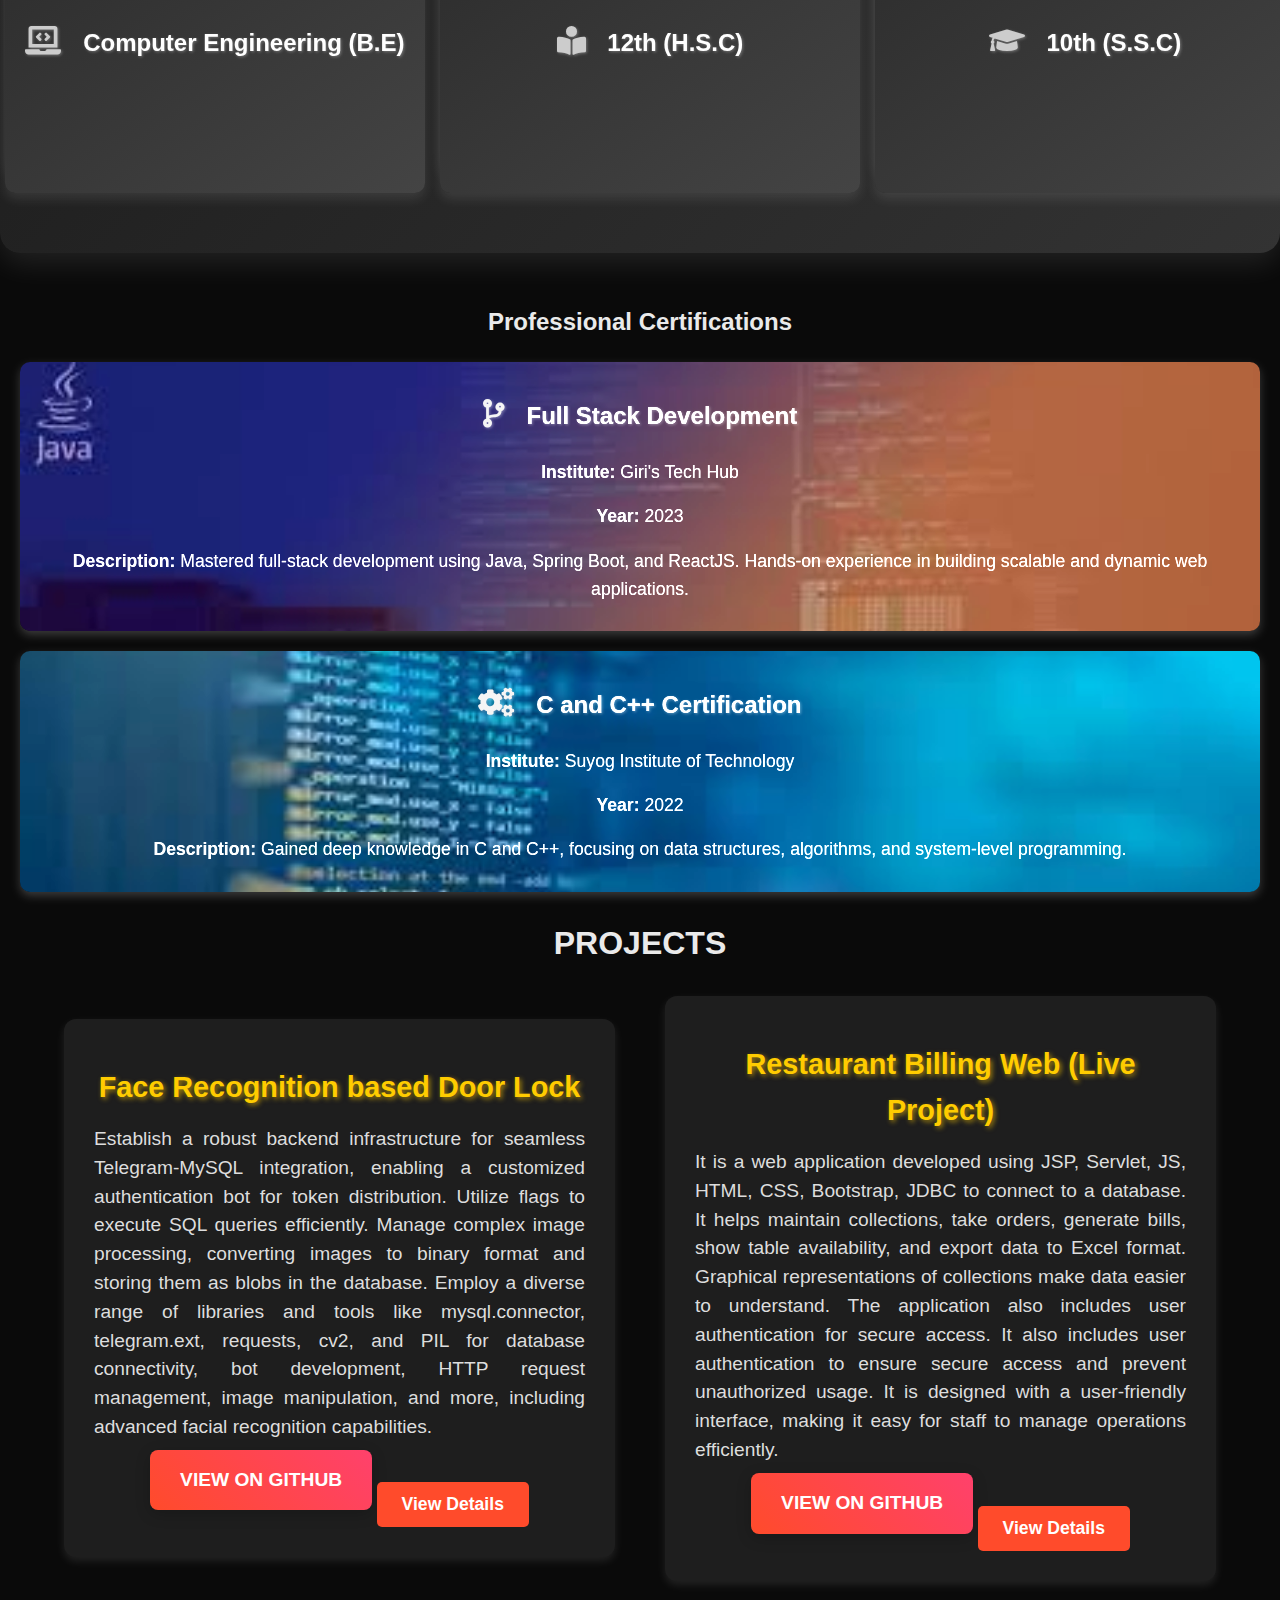
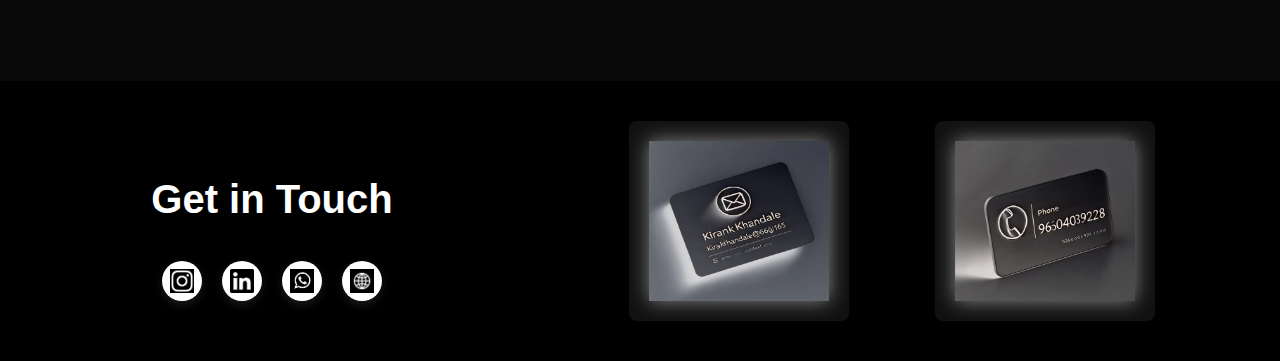
==== commit ccc04d99: "Update index.html" ====
--- a/index.html
+++ b/index.html
@@ -122,7 +122,7 @@
         <!-- Certification 1 -->
         <div class="certification-item">
           <h3>
-            <i class="fas fa-code-branch"></i> Java Full Stack Web Development
+            <i class="fas fa-code-branch"></i> Full Stack Development
           </h3>
           <p><strong>Institute:</strong> Giri's Tech Hub</p>
           <p><strong>Year:</strong> 2023</p>
